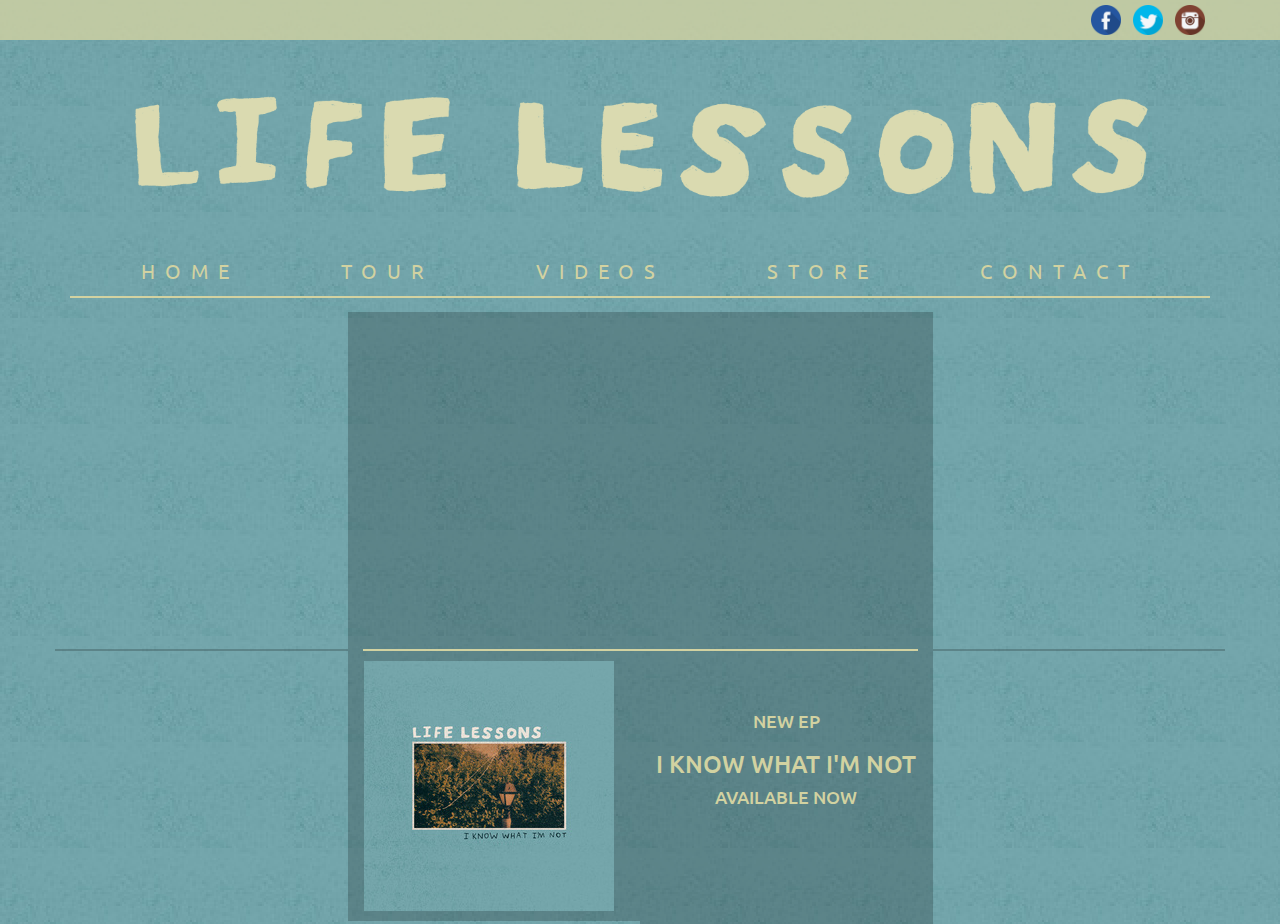
==== index.html @ fcc0978b "fixes" ====
<!doctype html>

<html>

<head>
    <meta name="viewport" content="width=device-width, initial-scale=1.0">
    <link href="https://fonts.googleapis.com/css?family=Ubuntu" rel="stylesheet">
    <link href="https://joshahdell.github.io/lifelessonsband/CSS/bootstrap.min.css" rel="stylesheet" media="screen">
    <link rel="stylesheet" type="text/css" href="https://joshahdell.github.io/lifelessonsband/CSS/main.css">
    <style>

    </style>
</head>

<body>

<div style="background-color: rgba(210, 210, 161, .8);">
<div class="container">
    <div class="row">
        <div class="col-lg-12 socialicons">
            <ul>
                <li><a href="https://www.facebook.com/lifelessonsok" target="_blank"><img src="images/1474192301_facebook.png" width="30"></a></li>
                <li><a href="https://twitter.com/lifelessonsok" target="_blank"><img src="images/1474192302_twitter.png" width="30"></a></li>
                <li><a href="https://www.instagram.com/lifelessonsok/" target="_blank"><img src="images/1474192311_instagram.png" width="30"></a></li>
            </ul>
        </div>
    </div>
</div>
</div>

<div class="container">
    <div class="row">
        <div class="col-lg-12">
            <img src="https://joshahdell.github.io/lifelessonsband/images/lllogodark.png" class="img-responsive">
        </div>
    </div>
</div>

<div class="container">
    <div class="row">
        <div class="col-lg-12">
            <nav>
                <ul>
                    <li><a href="index.html">HOME</a></li>
                    <li><a href="tour.html">TOUR</a></li>
                    <li>VIDEOS</li>
                    <li><a href="http://lifelessonsband.bandcamp.com/merch">STORE</a></li>
                    <li>CONTACT</li>
                </ul>
            </nav>
            <div class="rectangle"></div>
            <br>
        </div>
    </div>
</div>

<div class="container">
    <div class="row">
        <div class="col-lg-6 col-centered backgroundtray">
            <div class="videowrapper">
                <iframe width="560" height="315" src="https://www.youtube.com/embed/bzy_n5ZC4Jk" frameborder="0" allowfullscreen class="video-home"></iframe>
            </div>
        </div>
    </div>
</div>

<div class="container backgroundtray">
    <div class="row">
        <div class="col-lg-6 col-centered">
            <div class="rectangle"></div>
        </div>
    </div>
</div>

<div class="container">
    <div class="row">
        <div class="col-lg-3"></div>
        <div class="col-lg-3 backgroundtray">
            <img src="images/IKWIN-ALBUM-ART.jpg" class="albumart-home img-responsive">
        </div>
        <div class="col-lg-3 album-art-text backgroundtray">
                <h4 style="text-align: center;">NEW EP</h4>
                <h3 style="text-align: center;">I KNOW WHAT I'M NOT</h3>
                <h4 style="text-align: center;">AVAILABLE NOW</h4>
                <br>
                    <div class="itunes-button">
                        <a href="https://geo.itunes.apple.com/us/album/i-know-what-im-not-ep/id1128498866?mt=1&app=music" style="display:inline-block;overflow:hidden;background:url(https://linkmaker.itunes.apple.com/images/badges/en-us/badge_music-lrg.svg) no-repeat;width:165px;height:40px;"></a>
                    </div>
            </div>
            <div class="col-lg-3"></div>
    </div>
</div>

</body>







</html>
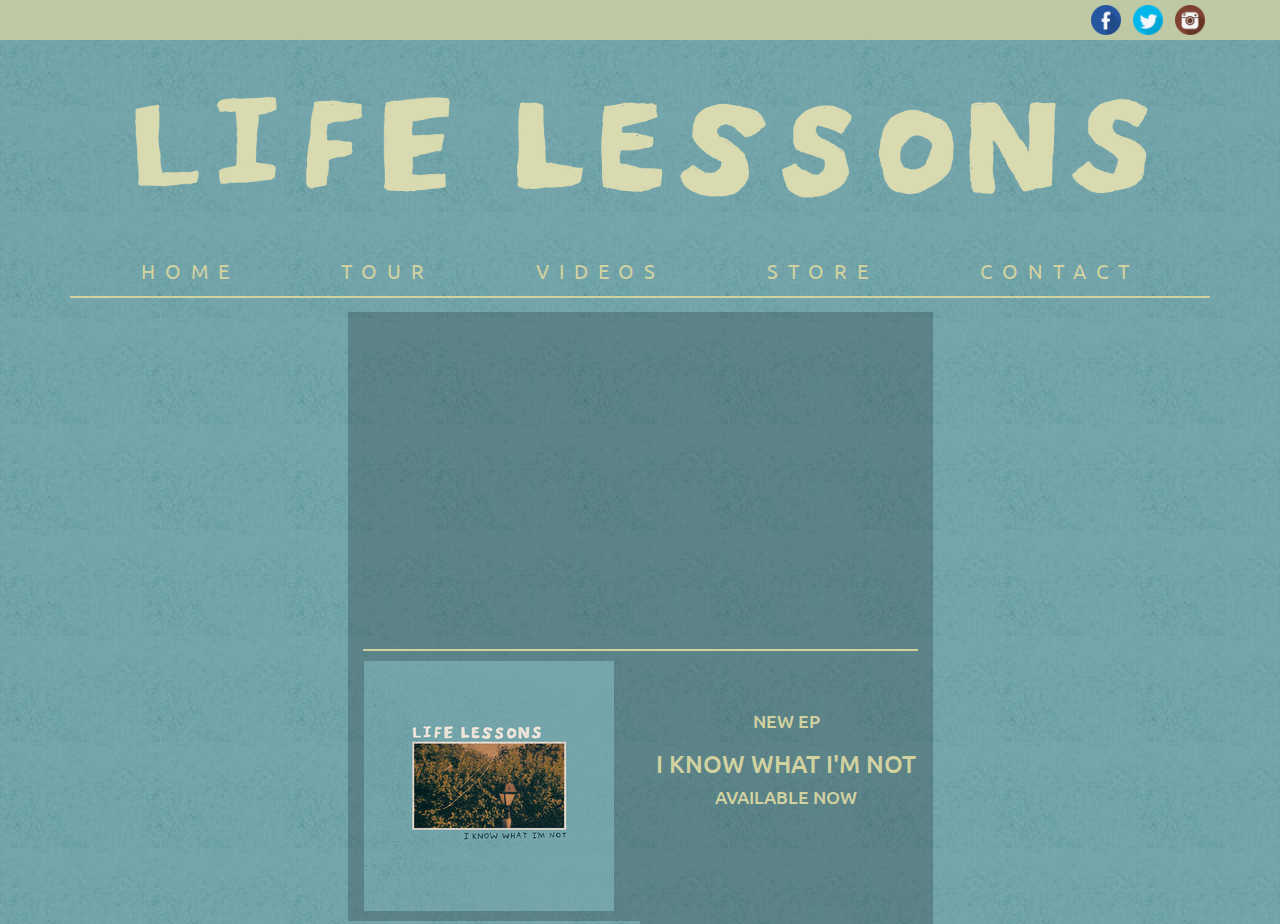
==== commit a90fc691: "fixes" ====
--- a/index.html
+++ b/index.html
@@ -64,9 +64,9 @@
     </div>
 </div>
 
-<div class="container backgroundtray">
+<div class="container">
     <div class="row">
-        <div class="col-lg-6 col-centered">
+        <div class="col-lg-6 col-centered backgroundtray">
             <div class="rectangle"></div>
         </div>
     </div>
